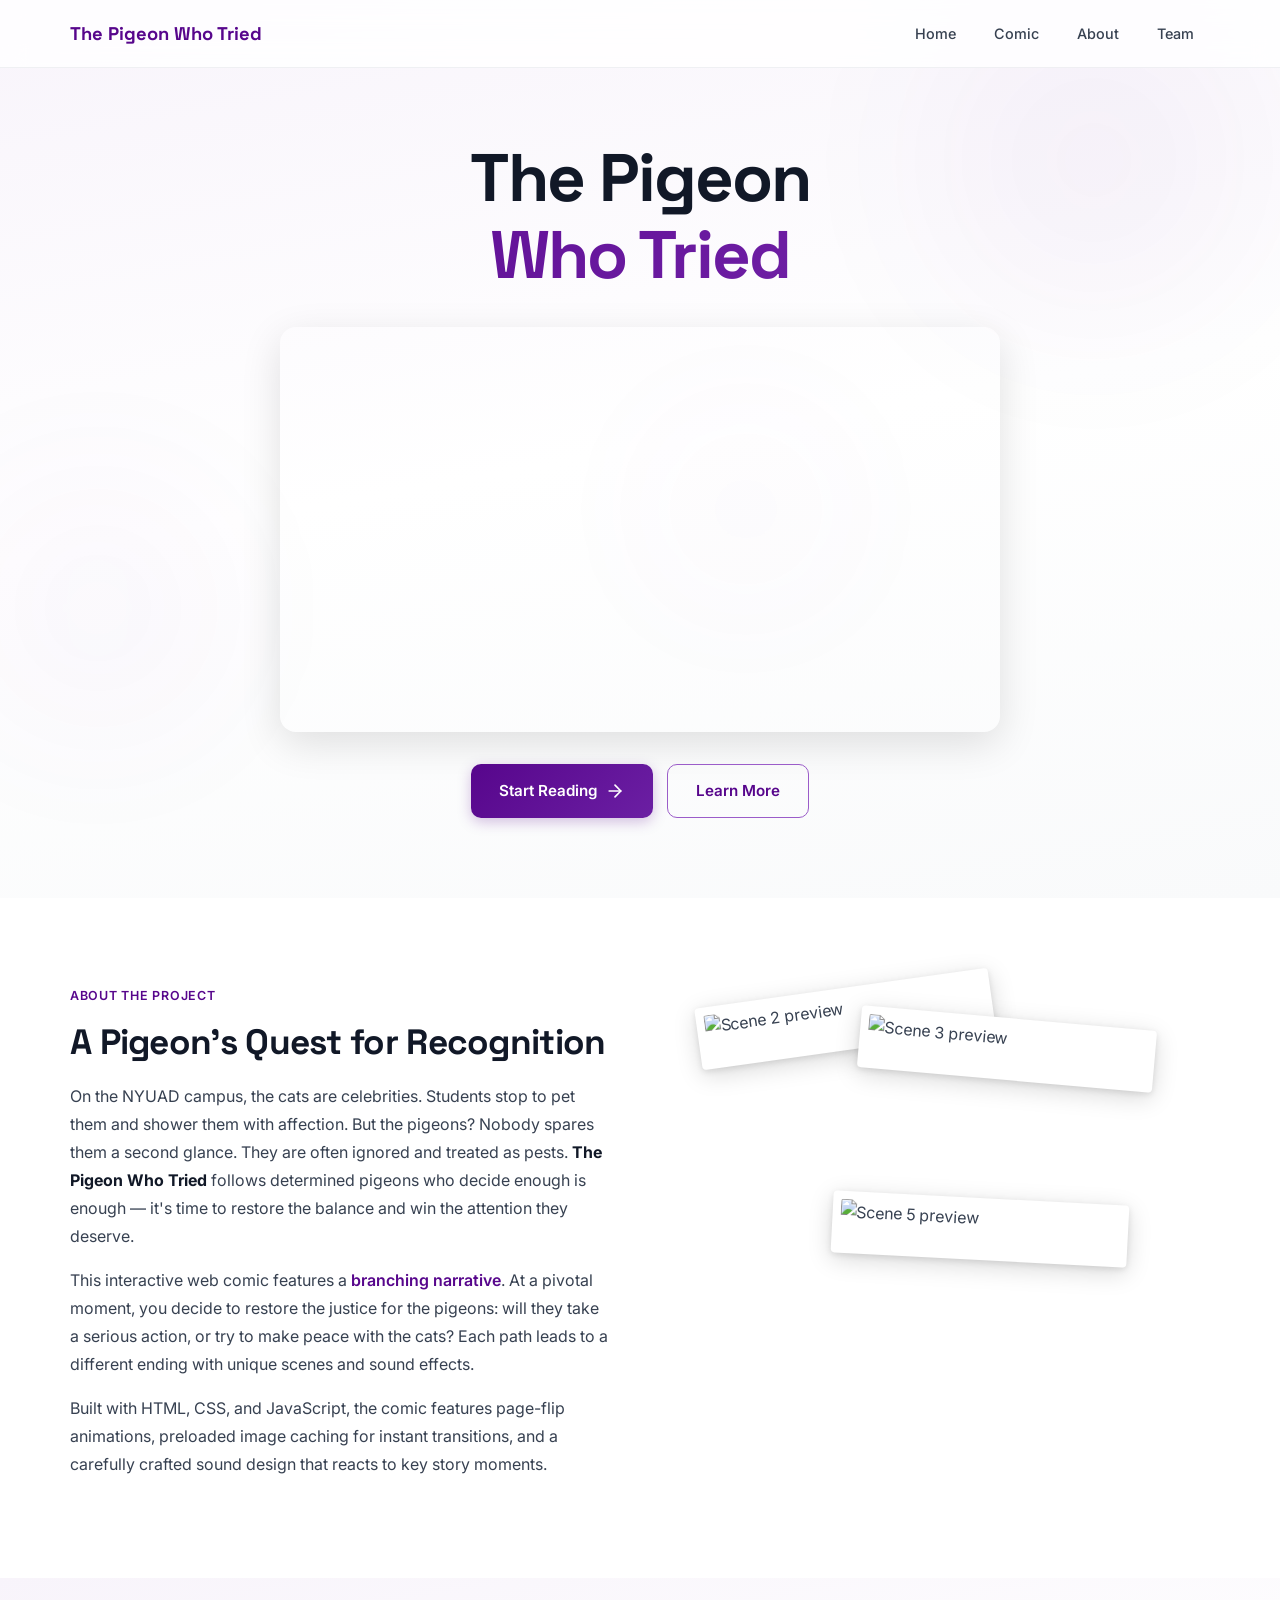
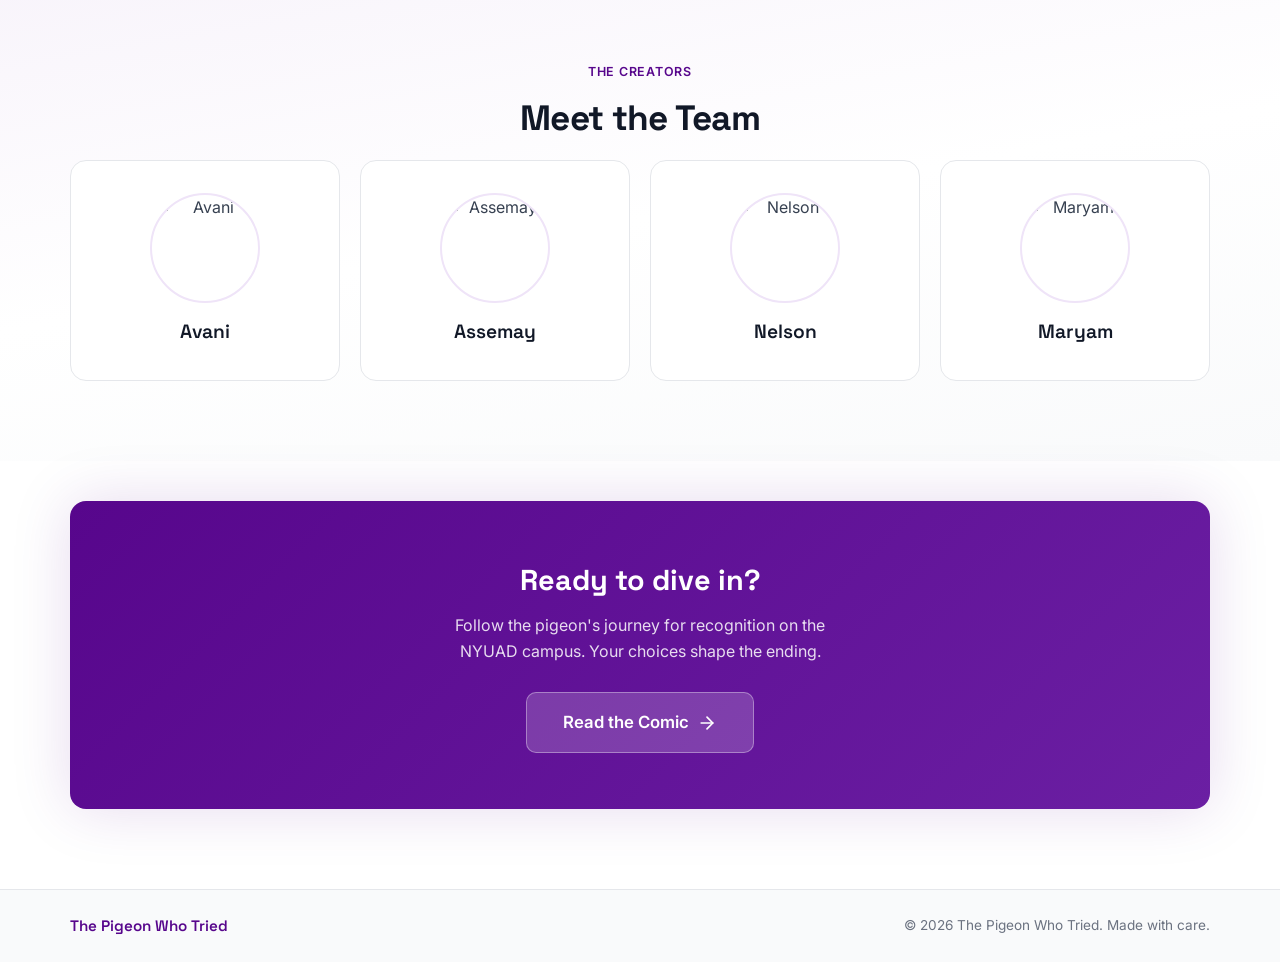
==== index.html @ fd9c4dde "first commit" ====
<!doctype html>
<html lang="en">

<head>
  <meta charset="utf-8" />
  <meta name="viewport" content="width=device-width, initial-scale=1" />
  <title>The Pigeon Who Tried</title>
  <link rel="stylesheet" href="styles.css" />
  <link rel="preconnect" href="https://fonts.googleapis.com" />
  <link rel="preconnect" href="https://fonts.gstatic.com" crossorigin />
  <link
    href="https://fonts.googleapis.com/css2?family=Space+Grotesk:wght@400;500;600;700&family=Inter:wght@400;500;600&display=swap"
    rel="stylesheet" />
</head>

<body>
  <header class="site-header">
    <div class="container nav-container">
      <a href="#home" class="brand">

        <span>The Pigeon Who Tried</span>
      </a>
      <nav class="site-nav" aria-label="Primary">
        <a href="#home" class="nav-link">Home</a>
        <a href="comic.html" class="nav-link">Comic</a>
        <a href="#about" class="nav-link">About</a>
        <a href="#team" class="nav-link">Team</a>
      </nav>
      <button class="mobile-toggle" aria-label="Menu" aria-expanded="false">
        <span></span><span></span><span></span>
      </button>
    </div>
  </header>

  <main>
    <!-- Hero -->
    <section id="home" class="hero-section">
      <div class="hero-bg-shapes">
        <div class="shape shape-1"></div>
        <div class="shape shape-2"></div>
        <div class="shape shape-3"></div>
      </div>
      <div class="container hero-content">
        <h1 class="hero-title reveal" data-delay="100">
          <span class="line">The Pigeon</span>
          <span class="line accent-line">Who Tried</span>
        </h1>
        <div class="hero-video reveal" data-delay="200">
          <iframe width="560" height="315" src="https://www.youtube.com/embed/UDmkkxY_raI?si=Hy5hyLVcCTPx2dcn"
            title="YouTube video player" frameborder="0"
            allow="accelerometer; autoplay; clipboard-write; encrypted-media; gyroscope; picture-in-picture; web-share"
            referrerpolicy="strict-origin-when-cross-origin" allowfullscreen></iframe>
        </div>
        <div class="cta-row reveal" data-delay="300">
          <a class="btn btn-primary" href="comic.html">
            <span>Start Reading</span>
            <svg width="20" height="20" viewBox="0 0 24 24" fill="none" stroke="currentColor" stroke-width="2"
              stroke-linecap="round" stroke-linejoin="round">
              <path d="M5 12h14" />
              <path d="m12 5 7 7-7 7" />
            </svg>
          </a>
          <a class="btn btn-ghost" href="#about">Learn More</a>
        </div>
      </div>
    </section>

    <!-- About -->
    <section id="about" class="section about-section">
      <div class="container">
        <div class="about-grid">
          <div class="about-text">
            <span class="section-label reveal">About the Project</span>
            <h2 class="section-title reveal" data-delay="50">A Pigeon's Quest for Recognition</h2>
            <p class="reveal" data-delay="100">
              On the NYUAD campus, the cats are celebrities. Students stop to pet them and shower them with affection.
              But the pigeons? Nobody spares them a second glance. They are often ignored and treated as pests.
              <strong>The Pigeon Who Tried</strong> follows determined pigeons who decide enough is enough —
              it's time to restore the balance and win the attention they deserve.
            </p>
            <p class="reveal" data-delay="150">
              This interactive web comic features a <em>branching narrative</em>. At a pivotal moment,
              you decide to restore the justice for the pigeons: will they take a serious action, or try to make peace
              with the cats?
              Each path leads to a different ending with unique scenes and sound effects.
            </p>
            <p class="reveal" data-delay="200">
              Built with HTML, CSS, and JavaScript, the comic features page-flip animations,
              preloaded image caching for instant transitions, and a carefully crafted sound design that
              reacts to key story moments.
            </p>
          </div>
          <div class="about-visual reveal" data-delay="200">
            <div class="scattered-photos">
              <div class="scattered-photo photo-1">
                <img src="scene2/4.PNG" alt="Scene 2 preview" loading="lazy" />
              </div>
              <div class="scattered-photo photo-2">
                <img src="scene3/3.PNG" alt="Scene 3 preview" loading="lazy" />
              </div>
              <div class="scattered-photo photo-3">
                <img src="scene5/8.PNG" alt="Scene 5 preview" loading="lazy" />
              </div>
            </div>
          </div>
        </div>
      </div>
    </section>

    <!-- Team -->
    <section id="team" class="section team-section">
      <div class="container">
        <span class="section-label reveal">The Creators</span>
        <h2 class="section-title reveal" data-delay="50">Meet the Team</h2>
        <div class="team-grid">
          <div class="teammate reveal" data-delay="0">
            <div class="avatar" aria-hidden="true">
              <img src="portraits/Avani.png" alt="Avani" />
            </div>
            <div class="teammate-info">
              <div class="name">Avani</div>
            </div>
          </div>
          <div class="teammate reveal" data-delay="80">
            <div class="avatar" aria-hidden="true">
              <img src="portraits/Assemay.png" alt="Assemay" />
            </div>
            <div class="teammate-info">
              <div class="name">Assemay</div>
            </div>
          </div>
          <div class="teammate reveal" data-delay="160">
            <div class="avatar" aria-hidden="true">
              <img src="portraits/Nelson.png" alt="Nelson" />
            </div>
            <div class="teammate-info">
              <div class="name">Nelson</div>
            </div>
          </div>
          <div class="teammate reveal" data-delay="240">
            <div class="avatar" aria-hidden="true">
              <img src="portraits/Maryam.png" alt="Maryam" />
            </div>
            <div class="teammate-info">
              <div class="name">Maryam</div>
            </div>
          </div>
        </div>
      </div>
    </section>

    <!-- CTA -->
    <section class="section cta-section">
      <div class="container">
        <div class="cta-card reveal">
          <h2>Ready to dive in?</h2>
          <p>Follow the pigeon's journey for recognition on the NYUAD campus. Your choices shape the ending.</p>
          <a class="btn btn-primary btn-lg" href="comic.html">
            <span>Read the Comic</span>
            <svg width="20" height="20" viewBox="0 0 24 24" fill="none" stroke="currentColor" stroke-width="2"
              stroke-linecap="round" stroke-linejoin="round">
              <path d="M5 12h14" />
              <path d="m12 5 7 7-7 7" />
            </svg>
          </a>
        </div>
      </div>
    </section>
  </main>

  <footer class="site-footer">
    <div class="container footer-content">
      <div class="footer-brand">

        <span>The Pigeon Who Tried</span>
      </div>
      <div class="footer-copy">© <span id="year"></span> The Pigeon Who Tried. Made with care.</div>
    </div>
  </footer>

  <script src="script.js"></script>
</body>

</html>
---- styles.css ----
/* ============================================================
   Cats & Pigeons — Styles
   Modern animated comic website with scroll reveals & parallax
   ============================================================ */

/* --- Tokens --- */
:root {
  --violet: #57068c;
  --violet-700: #4a067a;
  --violet-500: #6b1fa3;
  --violet-400: #7a2bb0;
  --violet-300: #9b5cc9;
  --violet-100: #efe4f8;
  --violet-50: #f8f4fb;

  --ink: #111827;
  --text: #374151;
  --muted: #6b7280;
  --bg: #ffffff;
  --bg-soft: #f9fafb;
  --panel: #ffffff;
  --border: #e5e7eb;

  --accent: var(--violet);
  --accent-light: var(--violet-400);

  --font-heading: 'Space Grotesk', system-ui, -apple-system, sans-serif;
  --font-body: 'Inter', system-ui, -apple-system, sans-serif;

  --nav-size: 48px;
  --radius: 16px;
  --radius-sm: 10px;
  --radius-xs: 6px;
  --shadow-sm: 0 1px 3px rgba(0, 0, 0, 0.06);
  --shadow-md: 0 4px 16px rgba(0, 0, 0, 0.08);
  --shadow-lg: 0 12px 40px rgba(0, 0, 0, 0.12);
  --shadow-glow: 0 0 60px rgba(87, 6, 140, 0.15);

  --ease-out: cubic-bezier(0.16, 1, 0.3, 1);
  --ease-spring: cubic-bezier(0.34, 1.56, 0.64, 1);
}

/* --- Reset --- */
*,
*::before,
*::after {
  box-sizing: border-box;
}

html {
  scroll-behavior: smooth;
}

html,
body {
  height: 100%;
}

body {
  margin: 0;
  font-family: var(--font-body);
  font-size: 16px;
  line-height: 1.6;
  color: var(--text);
  background: var(--bg);
  -webkit-font-smoothing: antialiased;
}

img {
  max-width: 100%;
  display: block;
}

a {
  color: inherit;
  text-decoration: none;
}

button {
  font: inherit;
}

.container {
  width: min(1140px, 90vw);
  margin-inline: auto;
}


/* =======================
   HEADER / NAV
   ======================= */
.site-header {
  position: fixed;
  top: 0;
  left: 0;
  right: 0;
  z-index: 100;
  backdrop-filter: saturate(140%) blur(12px);
  -webkit-backdrop-filter: saturate(140%) blur(12px);
  background: rgba(255, 255, 255, 0.82);
  border-bottom: 1px solid rgba(229, 231, 235, 0.6);
  transition: box-shadow 0.3s ease, background 0.3s ease;
}

.site-header.scrolled {
  box-shadow: 0 1px 12px rgba(0, 0, 0, 0.06);
  background: rgba(255, 255, 255, 0.95);
}

.nav-container {
  display: flex;
  align-items: center;
  justify-content: space-between;
  padding: 14px 0;
}

.brand {
  display: flex;
  align-items: center;
  gap: 8px;
  font-family: var(--font-heading);
  font-weight: 700;
  font-size: 1.15rem;
  color: var(--violet);
  transition: transform 0.2s var(--ease-spring);
}

.brand:hover {
  transform: scale(1.03);
}

.brand-icon {
  font-size: 1.3rem;
}

.site-nav {
  display: flex;
  gap: 6px;
}

.nav-link {
  position: relative;
  padding: 8px 16px;
  border-radius: var(--radius-sm);
  font-weight: 500;
  font-size: 0.9rem;
  color: var(--text);
  transition: color 0.2s, background 0.2s;
}

.nav-link:hover {
  color: var(--violet);
  background: var(--violet-50);
}

.nav-link[aria-current="page"] {
  color: var(--violet);
  background: var(--violet-100);
}

/* Mobile hamburger */
.mobile-toggle {
  display: none;
  flex-direction: column;
  gap: 5px;
  background: none;
  border: none;
  cursor: pointer;
  padding: 8px;
}

.mobile-toggle span {
  display: block;
  width: 22px;
  height: 2px;
  background: var(--ink);
  border-radius: 2px;
  transition: transform 0.3s ease, opacity 0.2s ease;
}

@media (max-width: 700px) {
  .site-nav {
    display: none;
  }

  .site-nav.open {
    display: flex;
    flex-direction: column;
    position: absolute;
    top: 100%;
    left: 0;
    right: 0;
    background: var(--bg);
    border-bottom: 1px solid var(--border);
    padding: 12px 20px;
    box-shadow: var(--shadow-md);
    animation: slideDown 0.3s var(--ease-out);
  }

  .mobile-toggle {
    display: flex;
  }
}

@keyframes slideDown {
  from {
    opacity: 0;
    transform: translateY(-8px);
  }

  to {
    opacity: 1;
    transform: translateY(0);
  }
}


/* =======================
   SCROLL REVEAL ANIMATIONS
   ======================= */
.reveal {
  opacity: 0;
  transform: translateY(32px);
  transition: opacity 0.7s var(--ease-out), transform 0.7s var(--ease-out);
}

.reveal.visible {
  opacity: 1;
  transform: translateY(0);
}

.reveal-left {
  opacity: 0;
  transform: translateX(-40px);
  transition: opacity 0.7s var(--ease-out), transform 0.7s var(--ease-out);
}

.reveal-left.visible {
  opacity: 1;
  transform: translateX(0);
}

.reveal-right {
  opacity: 0;
  transform: translateX(40px);
  transition: opacity 0.7s var(--ease-out), transform 0.7s var(--ease-out);
}

.reveal-right.visible {
  opacity: 1;
  transform: translateX(0);
}

.reveal-scale {
  opacity: 0;
  transform: scale(0.92);
  transition: opacity 0.6s var(--ease-out), transform 0.6s var(--ease-out);
}

.reveal-scale.visible {
  opacity: 1;
  transform: scale(1);
}


/* =======================
   HERO
   ======================= */
.hero-section {
  position: relative;
  padding: 140px 0 80px;
  overflow: hidden;
  background: linear-gradient(170deg, var(--violet-50) 0%, var(--bg) 50%, var(--bg-soft) 100%);
}

.hero-bg-shapes {
  position: absolute;
  inset: 0;
  overflow: hidden;
  pointer-events: none;
}

.shape {
  position: absolute;
  border-radius: 50%;
  filter: blur(80px);
  opacity: 0.4;
  animation: float 20s ease-in-out infinite;
}

.shape-1 {
  width: 500px;
  height: 500px;
  background: radial-gradient(circle, rgba(87, 6, 140, 0.15), transparent 70%);
  top: -10%;
  right: -5%;
  animation-delay: 0s;
}

.shape-2 {
  width: 400px;
  height: 400px;
  background: radial-gradient(circle, rgba(122, 43, 176, 0.12), transparent 70%);
  bottom: 10%;
  left: -8%;
  animation-delay: -7s;
}

.shape-3 {
  width: 300px;
  height: 300px;
  background: radial-gradient(circle, rgba(155, 92, 201, 0.1), transparent 70%);
  top: 40%;
  right: 30%;
  animation-delay: -14s;
}

@keyframes float {

  0%,
  100% {
    transform: translate(0, 0) scale(1);
  }

  33% {
    transform: translate(30px, -20px) scale(1.05);
  }

  66% {
    transform: translate(-20px, 15px) scale(0.95);
  }
}

.hero-content {
  position: relative;
  text-align: center;
}

.hero-badge {
  display: inline-block;
  padding: 6px 18px;
  border-radius: 100px;
  background: var(--violet-100);
  color: var(--violet);
  font-size: 0.82rem;
  font-weight: 600;
  letter-spacing: 0.04em;
  text-transform: uppercase;
  margin-bottom: 20px;
}

.hero-title {
  font-family: var(--font-heading);
  font-size: clamp(2.4rem, 6vw, 4.2rem);
  font-weight: 700;
  line-height: 1.15;
  letter-spacing: -0.03em;
  color: var(--ink);
  margin: 0 0 16px;
}

.hero-title .line {
  display: block;
}

.hero-title .accent-line {
  background: linear-gradient(135deg, var(--violet), var(--violet-400));
  -webkit-background-clip: text;
  -webkit-text-fill-color: transparent;
  background-clip: text;
}

.hero-subtitle {
  max-width: 560px;
  margin: 0 auto 32px;
  font-size: 1.1rem;
  color: var(--muted);
  line-height: 1.7;
}

/* Hero video */
.hero-video {
  position: relative;
  width: min(720px, 90vw);
  aspect-ratio: 16 / 9;
  margin: 32px auto;
  border-radius: var(--radius);
  overflow: hidden;
  box-shadow: var(--shadow-lg);
}

.hero-video iframe {
  position: absolute;
  inset: 0;
  width: 100%;
  height: 100%;
  border: 0;
  border-radius: var(--radius);
}

.cta-row {
  display: flex;
  justify-content: center;
  gap: 14px;
  flex-wrap: wrap;
}

/* Buttons */
.btn {
  display: inline-flex;
  align-items: center;
  gap: 8px;
  padding: 14px 28px;
  border-radius: var(--radius-sm);
  font-weight: 600;
  font-size: 0.95rem;
  border: none;
  cursor: pointer;
  transition: all 0.25s var(--ease-out);
}

.btn-primary {
  background: linear-gradient(135deg, var(--violet), var(--violet-500));
  color: #fff;
  box-shadow: 0 4px 14px rgba(87, 6, 140, 0.25);
}

.btn-primary:hover {
  transform: translateY(-2px);
  box-shadow: 0 8px 24px rgba(87, 6, 140, 0.35);
}

.btn-primary:active {
  transform: translateY(0) scale(0.98);
}

.btn-ghost {
  background: transparent;
  color: var(--violet);
  border: 1.5px solid var(--violet-300);
}

.btn-ghost:hover {
  background: var(--violet-50);
  border-color: var(--violet);
}

.btn-lg {
  padding: 16px 36px;
  font-size: 1.05rem;
}

/* Hero preview cards */
.hero-preview {
  display: flex;
  justify-content: center;
  gap: 20px;
  margin-top: 56px;
  perspective: 1000px;
}

.preview-card {
  width: 200px;
  border-radius: var(--radius);
  overflow: hidden;
  box-shadow: var(--shadow-lg);
  transition: transform 0.5s var(--ease-out);
  transform-style: preserve-3d;
}

.preview-card img {
  width: 100%;
  height: auto;
  display: block;
}

.preview-1 {
  transform: rotate(-6deg) translateY(10px);
}

.preview-2 {
  transform: rotate(0deg) translateY(-5px);
  z-index: 2;
}

.preview-3 {
  transform: rotate(6deg) translateY(10px);
}

.preview-card:hover {
  transform: rotate(0deg) translateY(-10px) scale(1.05);
  z-index: 3;
}

@media (max-width: 600px) {
  .hero-preview {
    gap: 12px;
  }

  .preview-card {
    width: 120px;
  }
}


/* =======================
   FEATURES
   ======================= */
.features-section {
  padding: 80px 0;
  background: var(--bg);
}

.features-grid {
  display: grid;
  grid-template-columns: repeat(4, 1fr);
  gap: 20px;
}

@media (max-width: 900px) {
  .features-grid {
    grid-template-columns: repeat(2, 1fr);
  }
}

@media (max-width: 520px) {
  .features-grid {
    grid-template-columns: 1fr;
  }
}

.feature-card {
  padding: 32px 24px;
  border-radius: var(--radius);
  background: var(--bg);
  border: 1px solid var(--border);
  text-align: center;
  transition: transform 0.3s var(--ease-out), box-shadow 0.3s ease;
}

.feature-card:hover {
  transform: translateY(-6px);
  box-shadow: var(--shadow-md);
}

.feature-icon {
  font-size: 2rem;
  margin-bottom: 14px;
}

.feature-card h3 {
  font-family: var(--font-heading);
  font-size: 1.05rem;
  font-weight: 600;
  color: var(--ink);
  margin: 0 0 8px;
}

.feature-card p {
  font-size: 0.88rem;
  color: var(--muted);
  margin: 0;
  line-height: 1.6;
}


/* =======================
   SECTION COMMON
   ======================= */
.section {
  padding: 80px 0;
}

.section-label {
  display: inline-block;
  font-size: 0.78rem;
  font-weight: 600;
  text-transform: uppercase;
  letter-spacing: 0.06em;
  color: var(--violet);
  margin-bottom: 8px;
}

.section-title {
  font-family: var(--font-heading);
  font-size: clamp(1.6rem, 3.5vw, 2.2rem);
  font-weight: 700;
  color: var(--ink);
  letter-spacing: -0.02em;
  margin: 0 0 12px;
}

.section-desc {
  color: var(--muted);
  max-width: 480px;
  margin: 0 auto 40px;
}


/* =======================
   ABOUT
   ======================= */
.about-section {
  background: var(--bg);
}

.about-grid {
  display: grid;
  grid-template-columns: 1fr 1fr;
  gap: 60px;
  align-items: center;
}

@media (max-width: 800px) {
  .about-grid {
    grid-template-columns: 1fr;
    gap: 40px;
  }
}

.about-text p {
  color: var(--text);
  margin: 0 0 16px;
  line-height: 1.75;
}

.about-text strong {
  color: var(--ink);
}

.about-text em {
  color: var(--violet);
  font-style: normal;
  font-weight: 600;
}

.about-stats {
  display: flex;
  gap: 28px;
  margin-top: 28px;
  flex-wrap: wrap;
}

.stat {
  display: flex;
  flex-direction: column;
}

.stat-number {
  font-family: var(--font-heading);
  font-size: 2rem;
  font-weight: 700;
  color: var(--violet);
  line-height: 1.1;
}

.stat-label {
  font-size: 0.82rem;
  color: var(--muted);
  font-weight: 500;
}

/* About visual — stacked panels */
/* Scattered thrown photos */
.scattered-photos {
  position: relative;
  width: 100%;
  min-height: 520px;
}

.scattered-photo {
  position: absolute;
  background: #fff;
  padding: 8px 8px 28px;
  border-radius: 4px;
  box-shadow: 0 6px 24px rgba(0,0,0,0.15), 0 2px 6px rgba(0,0,0,0.1);
  transition: transform 0.4s var(--ease-out), box-shadow 0.3s ease;
}

.scattered-photo img {
  width: 280px;
  height: auto;
  display: block;
  border-radius: 2px;
}

.scattered-photo:hover {
  z-index: 5;
  box-shadow: 0 12px 36px rgba(0,0,0,0.22), 0 4px 12px rgba(0,0,0,0.12);
}

.photo-1 {
  top: 10px;
  left: 5%;
  transform: rotate(-8deg);
  z-index: 1;
}
.photo-1:hover { transform: rotate(-2deg) scale(1.06); }

.photo-2 {
  top: 40px;
  left: 35%;
  transform: rotate(5deg);
  z-index: 3;
}
.photo-2:hover { transform: rotate(1deg) scale(1.06); }

.photo-3 {
  top: 220px;
  left: 30%;
  transform: rotate(3deg);
  z-index: 2;
}
.photo-3:hover { transform: rotate(0deg) scale(1.06); }

@media (max-width: 800px) {
  .scattered-photos { min-height: 320px; }
  .scattered-photo img { width: 200px; }
  .photo-2 { left: 25%; }
}


/* =======================
   TEAM
   ======================= */
.team-section {
  text-align: center;
  background: linear-gradient(170deg, var(--violet-50) 0%, var(--bg) 50%, var(--bg-soft) 100%);
}

.team-grid {
  display: grid;
  gap: 20px;
  margin-top: 14px;
  grid-template-columns: repeat(4, 1fr);
}

@media (max-width: 900px) {
  .team-grid {
    grid-template-columns: repeat(2, 1fr);
  }
}

@media (max-width: 520px) {
  .team-grid {
    grid-template-columns: 1fr;
  }
}

.teammate {
  background: var(--panel);
  border: 1px solid var(--border);
  border-radius: var(--radius);
  padding: 32px 20px;
  display: flex;
  flex-direction: column;
  align-items: center;
  gap: 14px;
  transition: transform 0.3s var(--ease-out), box-shadow 0.3s ease;
}

.teammate:hover {
  transform: translateY(-6px);
  box-shadow: var(--shadow-md);
}

.avatar {
  width: 110px;
  height: 110px;
  border-radius: 50%;
  overflow: hidden;
  border: 2px solid var(--violet-100);
  display: grid;
  place-items: center;
  transition: transform 0.3s var(--ease-spring);
}

.avatar img {
  width: 100%;
  height: 100%;
  object-fit: cover;
}

.teammate:hover .avatar {
  transform: scale(1.1);
}

.teammate-info {
  text-align: center;
}

.name {
  font-family: var(--font-heading);
  font-weight: 600;
  font-size: 1.2rem;
  color: var(--ink);
}

.role {
  font-size: 0.82rem;
  color: var(--muted);
  margin-top: 2px;
}


/* =======================
   CTA SECTION
   ======================= */
.cta-section {
  padding: 40px 0 80px;
}

.cta-card {
  background: linear-gradient(135deg, var(--violet), var(--violet-500));
  border-radius: var(--radius);
  padding: 56px 40px;
  text-align: center;
  color: #fff;
  box-shadow: var(--shadow-glow);
}

.cta-card h2 {
  font-family: var(--font-heading);
  font-size: 1.8rem;
  margin: 0 0 10px;
}

.cta-card p {
  opacity: 0.85;
  max-width: 420px;
  margin: 0 auto 28px;
  line-height: 1.6;
}

.cta-card .btn-primary {
  background: rgba(255, 255, 255, 0.18);
  border: 1.5px solid rgba(255, 255, 255, 0.35);
  box-shadow: none;
}

.cta-card .btn-primary:hover {
  background: rgba(255, 255, 255, 0.28);
  box-shadow: 0 4px 16px rgba(0, 0, 0, 0.15);
}


/* =======================
   FOOTER
   ======================= */
.site-footer {
  border-top: 1px solid var(--border);
  padding: 24px 0;
  background: var(--bg-soft);
}

.footer-content {
  display: flex;
  align-items: center;
  justify-content: space-between;
  flex-wrap: wrap;
  gap: 12px;
}

.footer-brand {
  display: flex;
  align-items: center;
  gap: 6px;
  font-family: var(--font-heading);
  font-weight: 600;
  color: var(--violet);
  font-size: 0.95rem;
}

.footer-copy {
  color: var(--muted);
  font-size: 0.85rem;
}


/* =======================
   COMIC PAGE — PRELOAD
   ======================= */
.preload-overlay {
  display: flex;
  flex-direction: column;
  align-items: center;
  justify-content: center;
  gap: 18px;
  min-height: 400px;
  padding: 48px 24px;
  transition: opacity 0.4s ease;
}

.preload-overlay.done {
  opacity: 0;
  pointer-events: none;
}

.preload-spinner {
  width: 48px;
  height: 48px;
  border: 3px solid var(--border);
  border-top-color: var(--violet);
  border-radius: 50%;
  animation: spin 0.7s linear infinite;
}

@keyframes spin {
  to {
    transform: rotate(360deg);
  }
}

.preload-text {
  margin: 0;
  color: var(--muted);
  font-weight: 500;
  font-family: var(--font-heading);
}

.preload-bar-track {
  width: min(320px, 70vw);
  height: 6px;
  background: var(--border);
  border-radius: 3px;
  overflow: hidden;
}

.preload-bar-fill {
  width: 0%;
  height: 100%;
  background: linear-gradient(90deg, var(--violet), var(--violet-400));
  border-radius: 3px;
  transition: width 0.15s ease;
}


/* =======================
   COMIC PAGE — VIEWER
   ======================= */
.comic-page-wrapper {
  padding-top: 72px;
  min-height: 100vh;
  background: var(--bg-soft);
}

/* Scene title bar */
.scene-bar {
  display: flex;
  align-items: center;
  justify-content: space-between;
  gap: 16px;
  margin-bottom: 16px;
  flex-wrap: wrap;
}

.scene-title {
  font-family: var(--font-heading);
  font-size: 1.1rem;
  font-weight: 600;
  color: var(--ink);
  margin: 0;
}

.scene-title .scene-num {
  color: var(--violet);
}

/* Progress bar */
.progress-track {
  flex: 1;
  min-width: 120px;
  max-width: 300px;
  height: 4px;
  background: var(--border);
  border-radius: 2px;
  overflow: hidden;
}

.progress-fill {
  height: 100%;
  background: linear-gradient(90deg, var(--violet), var(--violet-400));
  border-radius: 2px;
  transition: width 0.35s var(--ease-out);
}

.page-counter {
  font-size: 0.82rem;
  color: var(--muted);
  font-weight: 500;
  font-variant-numeric: tabular-nums;
  white-space: nowrap;
}

/* Viewer grid */
.comic-viewer {
  position: relative;
  display: grid;
  grid-template-columns: var(--nav-size) 1fr var(--nav-size);
  align-items: center;
  justify-items: center;
  gap: 14px;
  margin-top: 8px;
}

.nav-btn.prev {
  grid-column: 1;
}

.album {
  grid-column: 2;
}

.nav-btn.next {
  grid-column: 3;
}

.album {
  position: relative;
  width: min(90vw, 900px);
  perspective: 1200px;
  transform-style: preserve-3d;
  will-change: transform;
  contain: layout paint style;
  display: grid;
  place-items: center;
  border: 0;
  border-radius: 0;
  background: none;
  box-shadow: none;
}

.album img {
  grid-area: 1 / 1;
  max-width: 90%;
  height: auto;
  object-fit: contain;
  display: block;
  border: 0;
  opacity: 1;
  transform-origin: left center;
  transition: transform 0.45s ease, opacity 0.3s ease;
  backface-visibility: hidden;
  will-change: transform, opacity;
  transform: translateZ(0);
  border-radius: var(--radius-sm);
}

.album.no-anim img {
  transition: none !important;
}

/* Flip animation */
.album.flip-forward img {
  transform: rotateY(-90deg);
  opacity: 0;
}

.album.flip-back img {
  transform: rotateY(90deg);
  opacity: 0;
  transform-origin: right center;
}

/* Nav buttons */
.nav-btn {
  width: var(--nav-size);
  height: var(--nav-size);
  display: grid;
  place-items: center;
  border-radius: 50%;
  background: var(--violet);
  color: #fff;
  border: none;
  cursor: pointer;
  font-size: 22px;
  line-height: 1;
  box-shadow: var(--shadow-sm);
  transition: all 0.25s var(--ease-out);
}

.nav-btn[hidden] {
  display: none !important;
}

@media (hover: hover) {
  .nav-btn:hover {
    background: var(--violet-400);
    box-shadow: var(--shadow-md);
    transform: scale(1.08);
  }
}

.nav-btn:disabled {
  opacity: 0.35;
  cursor: not-allowed;
}

.nav-btn:active {
  transform: scale(0.94);
}

.nav-btn:focus-visible {
  outline: none;
  box-shadow: 0 0 0 3px rgba(87, 6, 140, 0.3), var(--shadow-sm);
}

@media (pointer: coarse) {
  :root {
    --nav-size: 56px;
  }

  .nav-btn {
    font-size: 26px;
  }
}

/* Decision buttons */
.decision-row {
  grid-column: 2;
  grid-row: 2;
  display: none;
  justify-self: center;
  justify-content: center;
  align-items: center;
  gap: 16px;
  margin-top: 20px;
  animation: fadeUp 0.5s var(--ease-out) both;
}

@keyframes fadeUp {
  from {
    opacity: 0;
    transform: translateY(16px);
  }

  to {
    opacity: 1;
    transform: translateY(0);
  }
}

.decision-btn {
  padding: 14px 28px;
  border-radius: var(--radius-sm);
  border: none;
  font-weight: 700;
  font-size: 1rem;
  cursor: pointer;
  transition: all 0.25s var(--ease-out);
}

.decision-btn.revenge {
  background: linear-gradient(135deg, var(--violet-700), var(--violet));
  color: #fff;
  box-shadow: 0 4px 14px rgba(87, 6, 140, 0.3);
}

.decision-btn.revenge:hover {
  transform: translateY(-3px);
  box-shadow: 0 8px 24px rgba(87, 6, 140, 0.4);
}

.decision-btn.friends {
  background: linear-gradient(135deg, var(--violet), var(--violet-400));
  color: #fff;
  box-shadow: 0 4px 14px rgba(87, 6, 140, 0.3);
}

.decision-btn.friends:hover {
  transform: translateY(-3px);
  box-shadow: 0 8px 24px rgba(87, 6, 140, 0.4);
}

.decision-btn:active {
  transform: translateY(0) scale(0.97);
}

.decision-btn:focus-visible {
  outline: none;
  box-shadow: 0 0 0 3px rgba(87, 6, 140, 0.25), 0 2px 10px rgba(0, 0, 0, 0.12);
}

/* Keyboard hint */
.kbd-hint {
  text-align: center;
  margin-top: 20px;
  font-size: 0.78rem;
  color: var(--muted);
}

.kbd {
  display: inline-block;
  padding: 2px 8px;
  border: 1px solid var(--border);
  border-radius: var(--radius-xs);
  background: var(--bg-soft);
  font-family: var(--font-heading);
  font-size: 0.75rem;
  color: var(--text);
  margin: 0 2px;
  box-shadow: 0 1px 2px rgba(0, 0, 0, 0.05);
}

/* Back to home link on comic page */
.back-link {
  display: inline-flex;
  align-items: center;
  gap: 6px;
  font-size: 0.88rem;
  color: var(--muted);
  margin-bottom: 16px;
  transition: color 0.2s;
}

.back-link:hover {
  color: var(--violet);
}

.back-link svg {
  width: 16px;
  height: 16px;
}
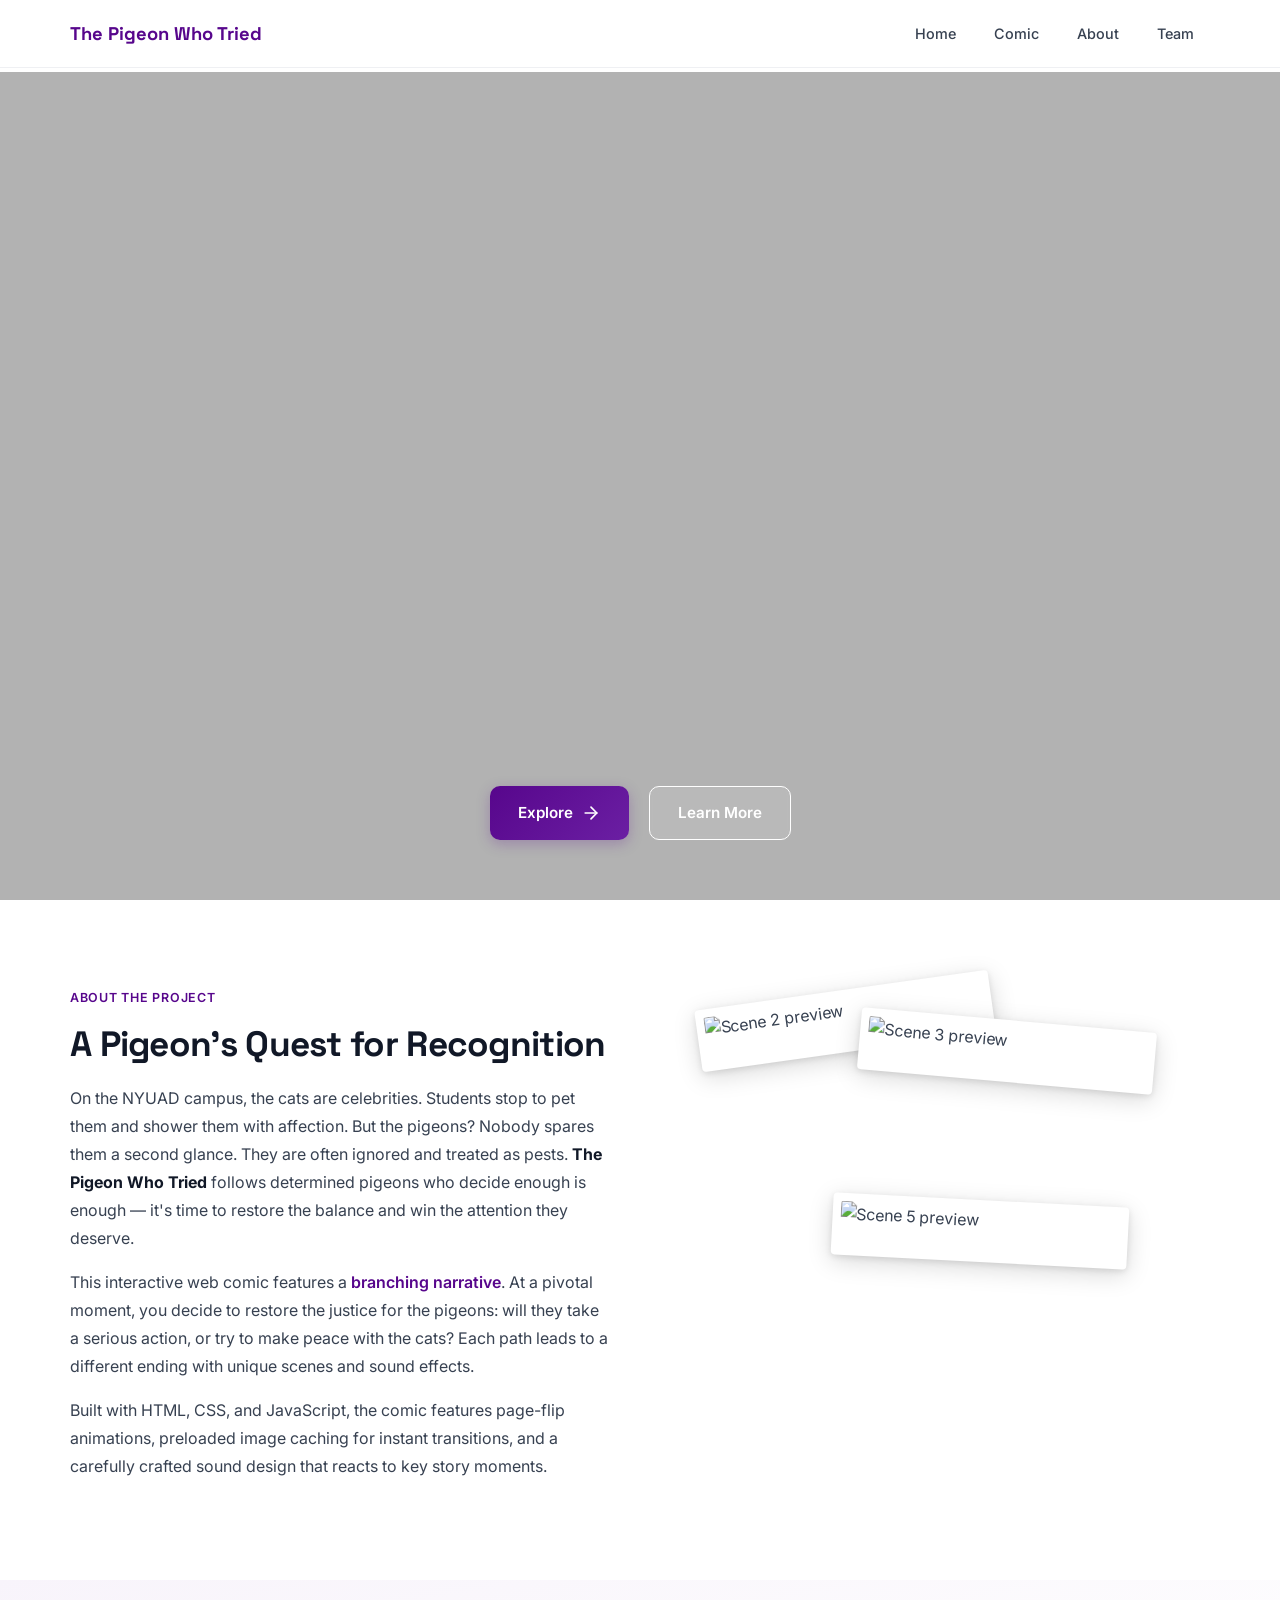
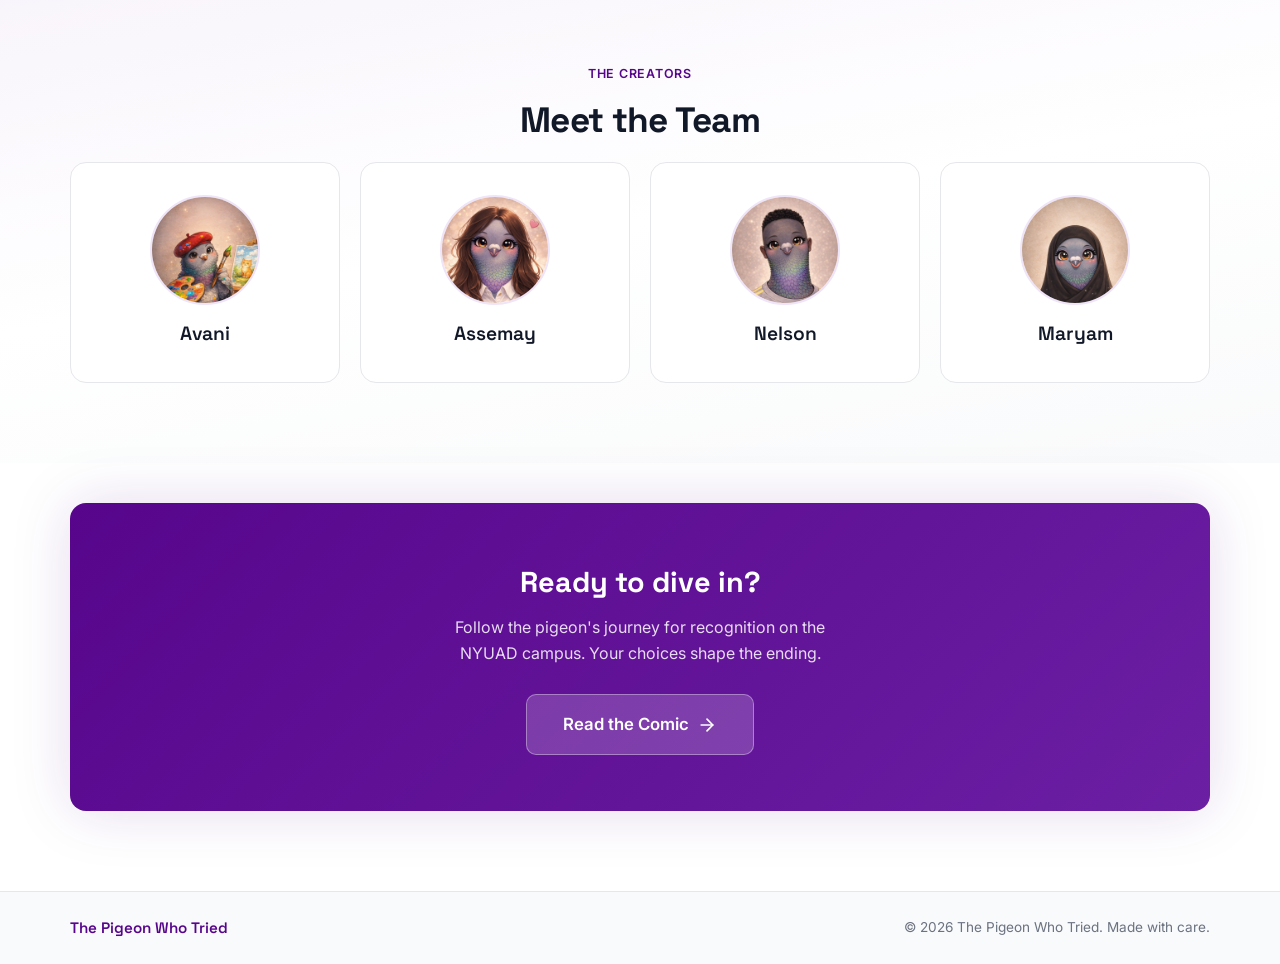
==== commit a0e007b0: "Hero video made whole screen and muted in between images for sceens" ====
--- a/index.html
+++ b/index.html
@@ -34,36 +34,26 @@
 
   <main>
     <!-- Hero -->
-    <section id="home" class="hero-section">
-      <div class="hero-bg-shapes">
-        <div class="shape shape-1"></div>
-        <div class="shape shape-2"></div>
-        <div class="shape shape-3"></div>
+  <section id="home" class="hero-section">
+    <div class="video-container">
+      <video autoplay muted loop playsinline class="hero-video-bg">
+        <source src="https://res.cloudinary.com/dk59ei1bg/video/upload/v1774011983/VID-20260319-WA0021_mtzyik.mp4" type="video/mp4">
+      </video>
+      <div class="video-overlay"></div>
+    </div>
+
+    <div class="container hero-content">
+      <div class="videobuttons" data-delay="300">
+        <a class="btn btn-primary" href="comic.html">
+          <span>Explore</span>
+          <svg width="20" height="20" viewBox="0 0 24 24" fill="none" stroke="currentColor" stroke-width="2" stroke-linecap="round" stroke-linejoin="round">
+            <path d="M5 12h14" /><path d="m12 5 7 7-7 7" />
+          </svg>
+        </a>
+        <a class="btn btn-ghost" href="#about">Learn More</a>
       </div>
-      <div class="container hero-content">
-        <h1 class="hero-title reveal" data-delay="100">
-          <span class="line">The Pigeon</span>
-          <span class="line accent-line">Who Tried</span>
-        </h1>
-        <div class="hero-video reveal" data-delay="200">
-          <iframe width="560" height="315" src="https://www.youtube.com/embed/UDmkkxY_raI?si=Hy5hyLVcCTPx2dcn"
-            title="YouTube video player" frameborder="0"
-            allow="accelerometer; autoplay; clipboard-write; encrypted-media; gyroscope; picture-in-picture; web-share"
-            referrerpolicy="strict-origin-when-cross-origin" allowfullscreen></iframe>
-        </div>
-        <div class="cta-row reveal" data-delay="300">
-          <a class="btn btn-primary" href="comic.html">
-            <span>Start Reading</span>
-            <svg width="20" height="20" viewBox="0 0 24 24" fill="none" stroke="currentColor" stroke-width="2"
-              stroke-linecap="round" stroke-linejoin="round">
-              <path d="M5 12h14" />
-              <path d="m12 5 7 7-7 7" />
-            </svg>
-          </a>
-          <a class="btn btn-ghost" href="#about">Learn More</a>
-        </div>
-      </div>
-    </section>
+    </div>
+  </section>
 
     <!-- About -->
     <section id="about" class="section about-section">
--- a/styles.css
+++ b/styles.css
@@ -268,16 +268,56 @@
    ======================= */
 .hero-section {
   position: relative;
-  padding: 140px 0 80px;
+  min-height: calc(100vh - 72px); 
+  display: flex;
+  align-items: flex-end; 
+  justify-content: center;
   overflow: hidden;
-  background: linear-gradient(170deg, var(--violet-50) 0%, var(--bg) 50%, var(--bg-soft) 100%);
-}
-
-.hero-bg-shapes {
+  margin-top: 72px; 
+}
+.video-container {
+  position: absolute;
+  top: 0;
+  left: 0;
+  width: 100%;
+  height: 100%;
+  z-index: -1;
+}
+
+.hero-video-bg {
+  width: 100%;
+  height: 100%;
+  object-fit: cover;
+}
+
+.hero-section .hero-title {
+  color: #ffffff;
+  text-shadow: 0 4px 12px rgba(0, 0, 0, 0.3);
+  margin-bottom: 40px;
+}
+
+.video-overlay {
   position: absolute;
   inset: 0;
-  overflow: hidden;
-  pointer-events: none;
+  background: rgba(0, 0, 0, 0.3); 
+}
+
+.videobuttons {
+  display: flex;
+  justify-content: center;
+  gap: 20px;
+  opacity: 1; 
+}
+
+.hero-section .btn-ghost {
+  background: rgba(255, 255, 255, 0.1);
+  color: #ffffff;
+  border: 1.5px solid #ffffff;
+  backdrop-filter: blur(5px);
+}
+
+.hero-bg-shapes {
+  display: none;
 }
 
 .shape {
@@ -333,6 +373,9 @@
 
 .hero-content {
   position: relative;
+  z-index: 2;
+  width: 100%;
+  padding-bottom: 60px; 
   text-align: center;
 }
 
@@ -389,14 +432,7 @@
   box-shadow: var(--shadow-lg);
 }
 
-.hero-video iframe {
-  position: absolute;
-  inset: 0;
-  width: 100%;
-  height: 100%;
-  border: 0;
-  border-radius: var(--radius);
-}
+
 
 .cta-row {
   display: flex;
@@ -440,9 +476,9 @@
   border: 1.5px solid var(--violet-300);
 }
 
-.btn-ghost:hover {
-  background: var(--violet-50);
-  border-color: var(--violet);
+.hero-section .btn-ghost:hover {
+  background: #ffffff;
+  color: var(--violet);
 }
 
 .btn-lg {
@@ -994,15 +1030,12 @@
 
 /* Viewer grid */
 .comic-viewer {
-  position: relative;
-  display: grid;
-  grid-template-columns: var(--nav-size) 1fr var(--nav-size);
-  align-items: center;
-  justify-items: center;
-  gap: 14px;
-  margin-top: 8px;
-}
-
+    display: grid;
+    grid-template-columns: 5% 90% 5%; 
+    align-items: start;
+    gap: 10px;
+    max-width: 100vw;
+}
 .nav-btn.prev {
   grid-column: 1;
 }
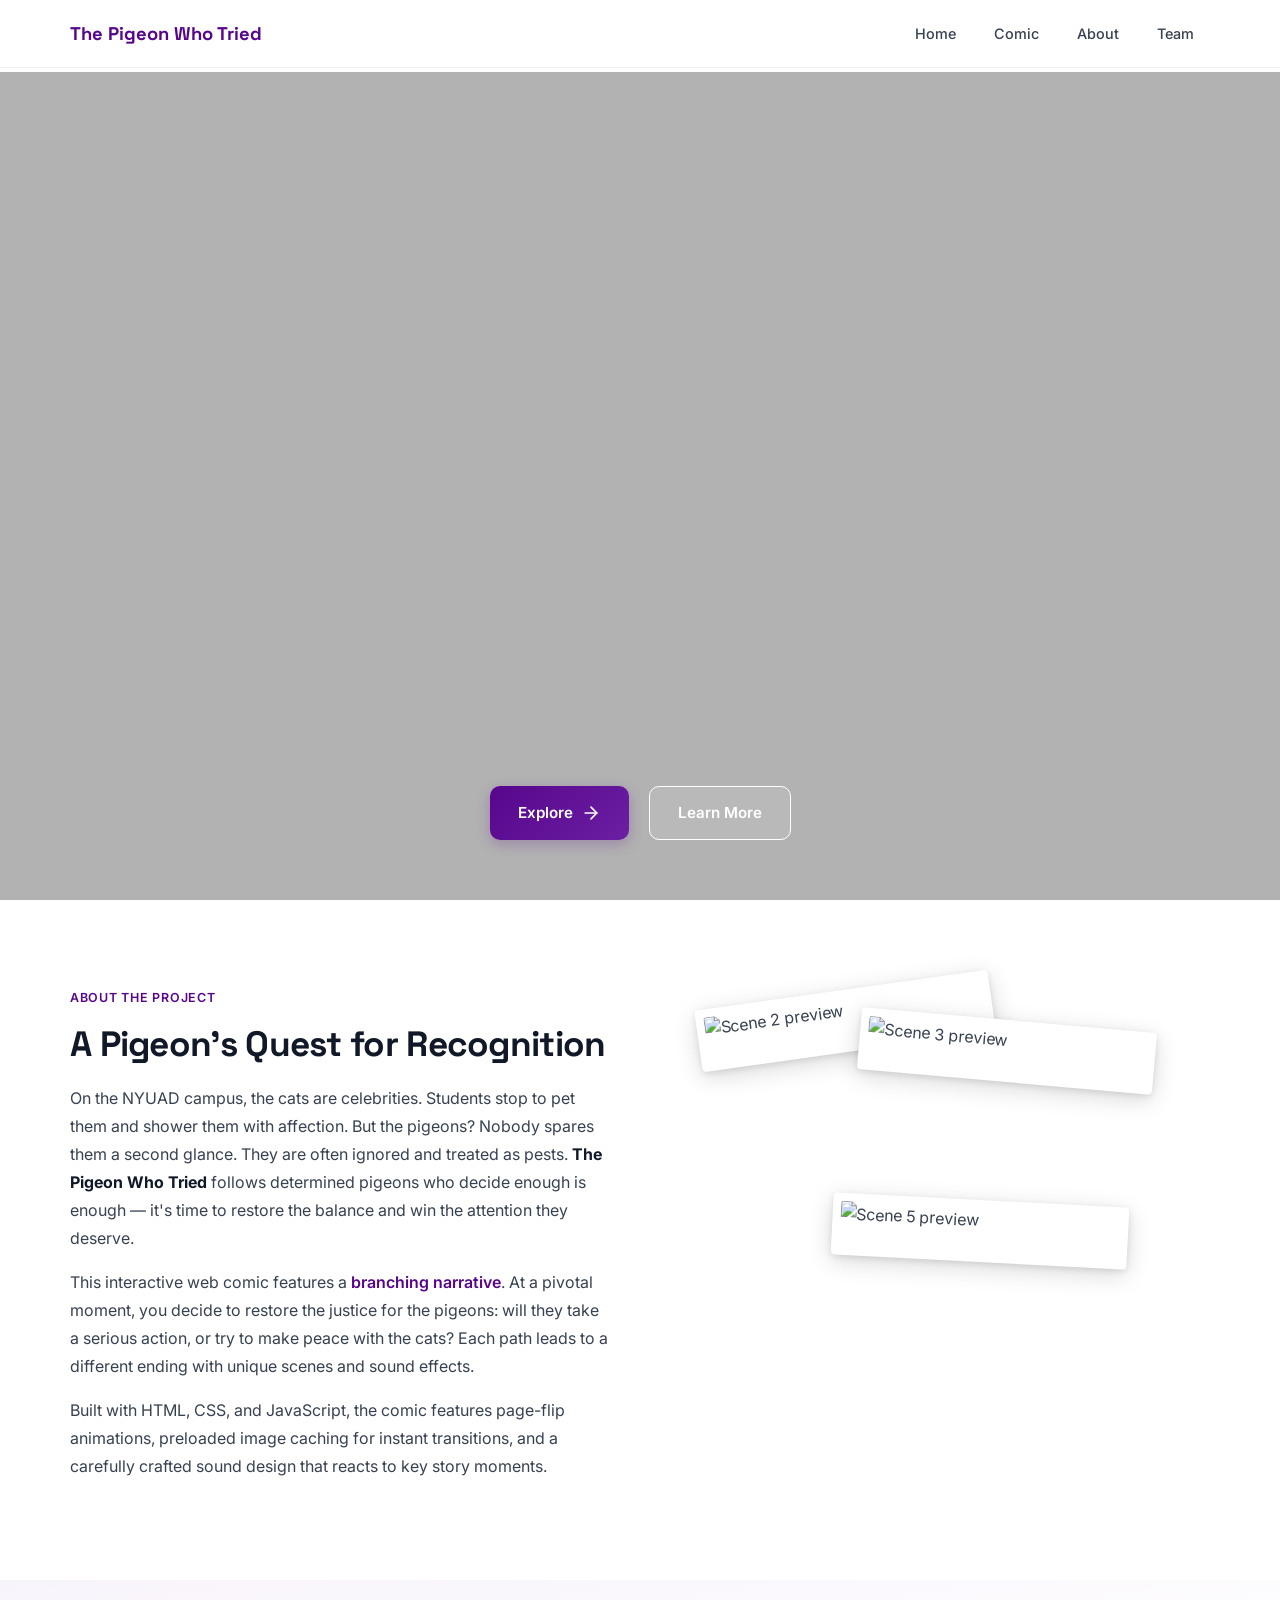
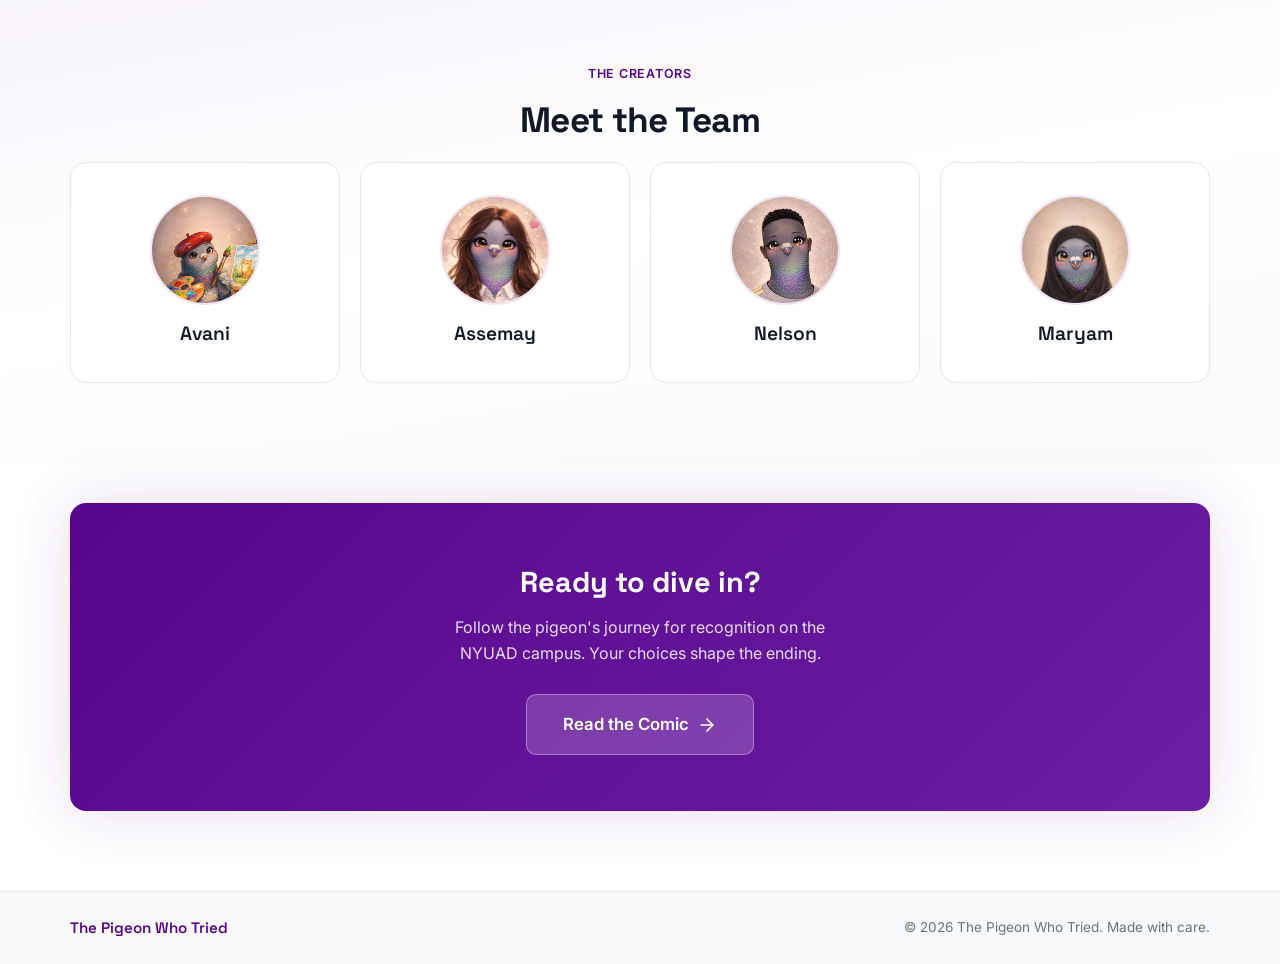
==== commit 445a43ab: "Navigations buttons, images in between deleted and start over logic" ====
--- a/index.html
+++ b/index.html
@@ -83,13 +83,13 @@
           <div class="about-visual reveal" data-delay="200">
             <div class="scattered-photos">
               <div class="scattered-photo photo-1">
-                <img src="scene2/4.PNG" alt="Scene 2 preview" loading="lazy" />
+                <img src="scene2/1.png" alt="Scene 2 preview" loading="lazy" />
               </div>
               <div class="scattered-photo photo-2">
-                <img src="scene3/3.PNG" alt="Scene 3 preview" loading="lazy" />
+                <img src="scene3/1.png" alt="Scene 3 preview" loading="lazy" />
               </div>
               <div class="scattered-photo photo-3">
-                <img src="scene5/8.PNG" alt="Scene 5 preview" loading="lazy" />
+                <img src="scene5/1.png" alt="Scene 5 preview" loading="lazy" />
               </div>
             </div>
           </div>
--- a/styles.css
+++ b/styles.css
@@ -1032,7 +1032,8 @@
 .comic-viewer {
     display: grid;
     grid-template-columns: 5% 90% 5%; 
-    align-items: start;
+    align-items: center;
+    justify-content: center;
     gap: 10px;
     max-width: 100vw;
 }
@@ -1065,7 +1066,7 @@
 
 .album img {
   grid-area: 1 / 1;
-  max-width: 90%;
+  max-width: 100%;
   height: auto;
   object-fit: contain;
   display: block;
@@ -1253,4 +1254,15 @@
 .back-link svg {
   width: 16px;
   height: 16px;
+}
+
+.decision-btn.reset {
+  background-color: #555;
+  color: white;
+  border: 2px solid #333;
+  margin-top: 10px;
+}
+
+.decision-btn.reset:hover {
+  background-color: #333;
 }
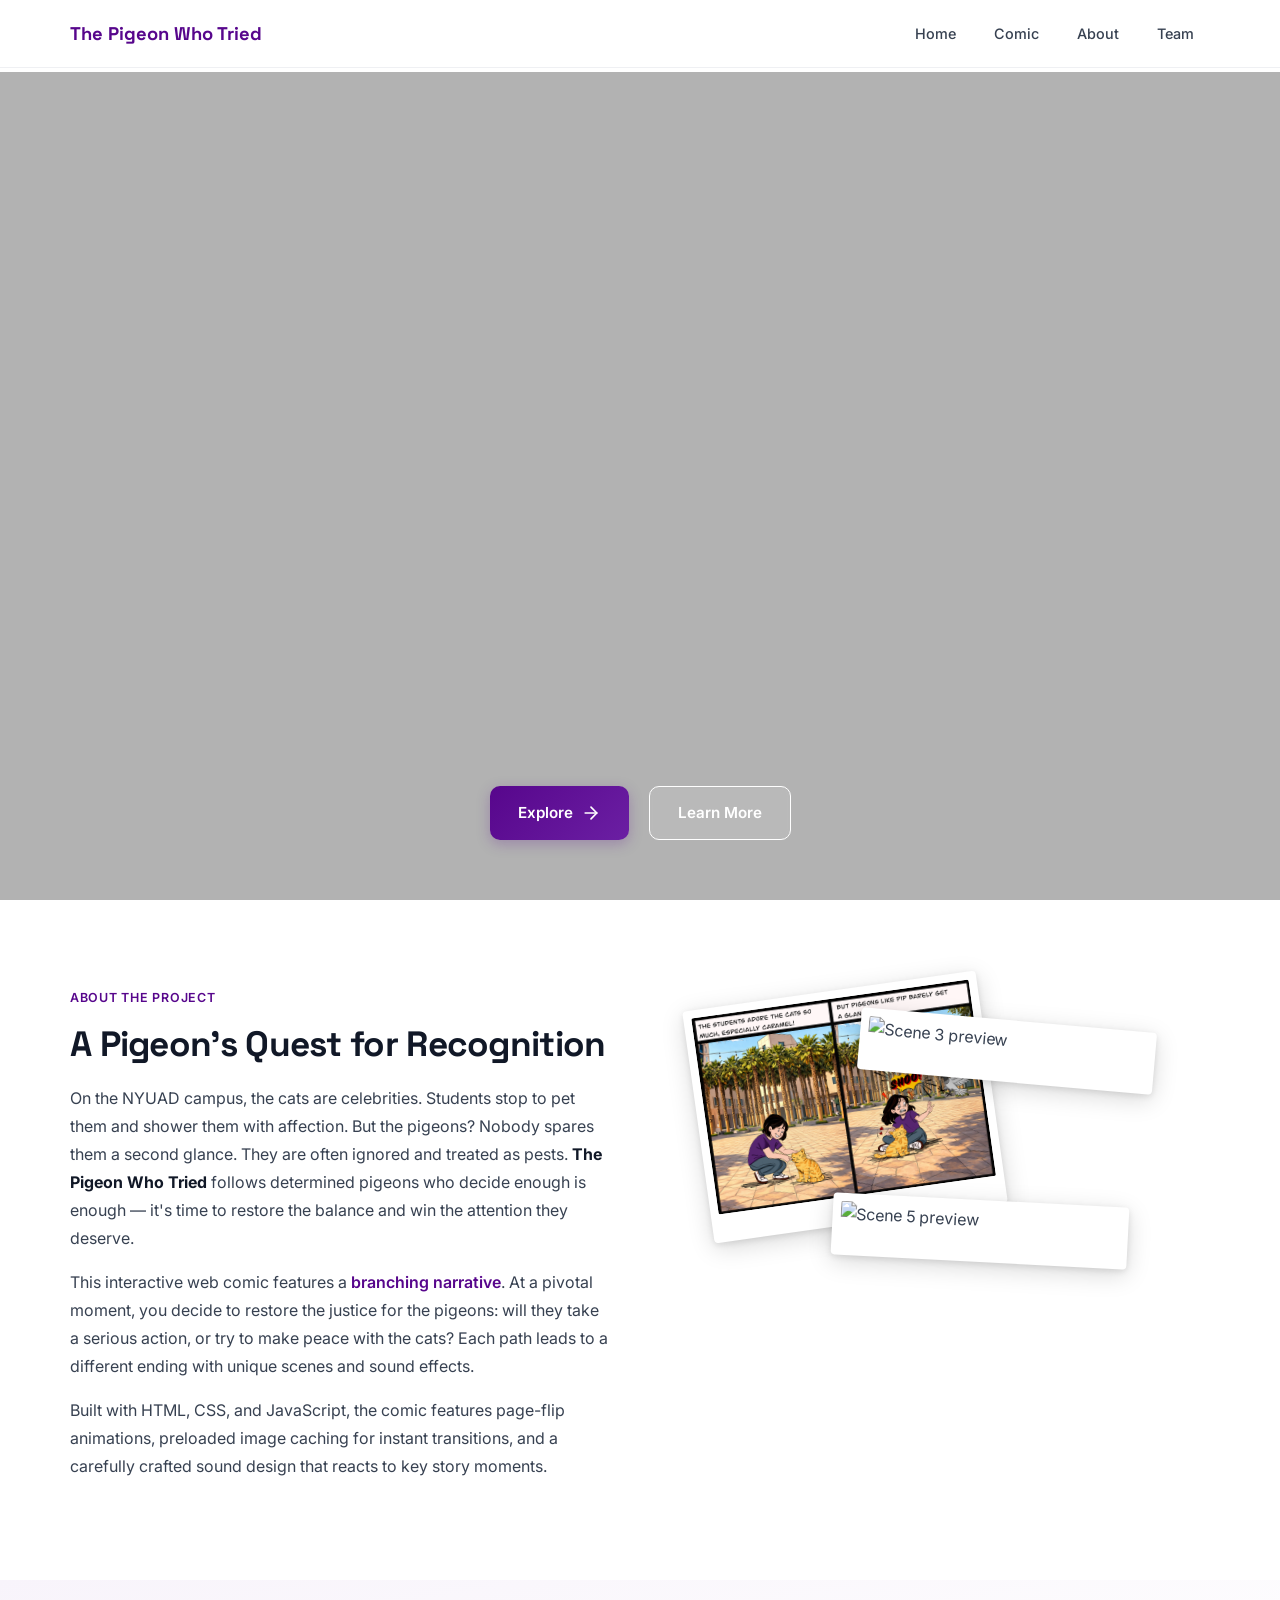
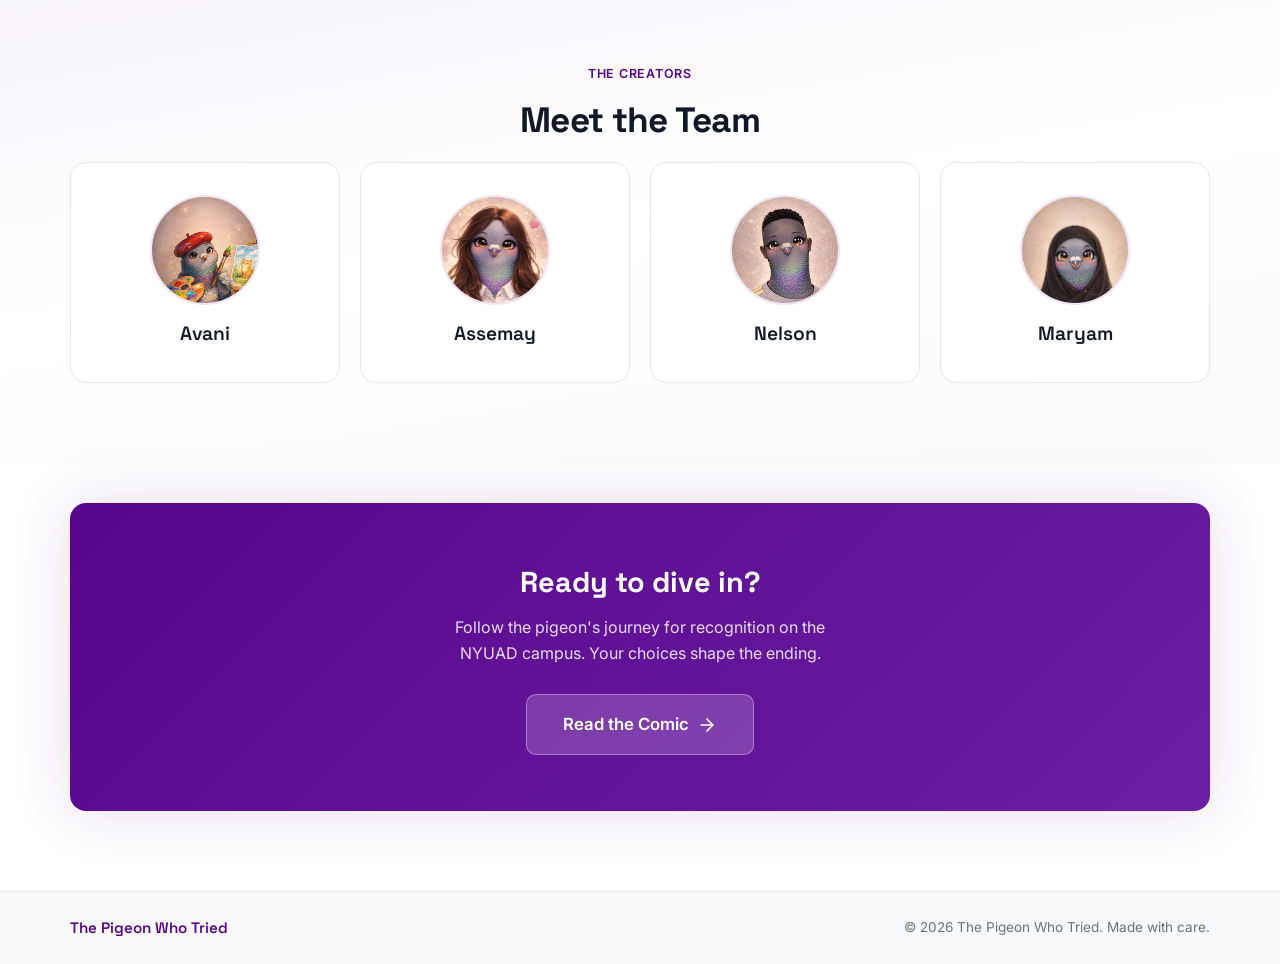
==== commit bf874b4b: "Add favicon" ====
--- a/index.html
+++ b/index.html
@@ -8,6 +8,7 @@
   <link rel="stylesheet" href="styles.css" />
   <link rel="preconnect" href="https://fonts.googleapis.com" />
   <link rel="preconnect" href="https://fonts.gstatic.com" crossorigin />
+  
   <link
     href="https://fonts.googleapis.com/css2?family=Space+Grotesk:wght@400;500;600;700&family=Inter:wght@400;500;600&display=swap"
     rel="stylesheet" />
@@ -171,4 +172,4 @@
   <script src="script.js"></script>
 </body>
 
-</html>+</html>
